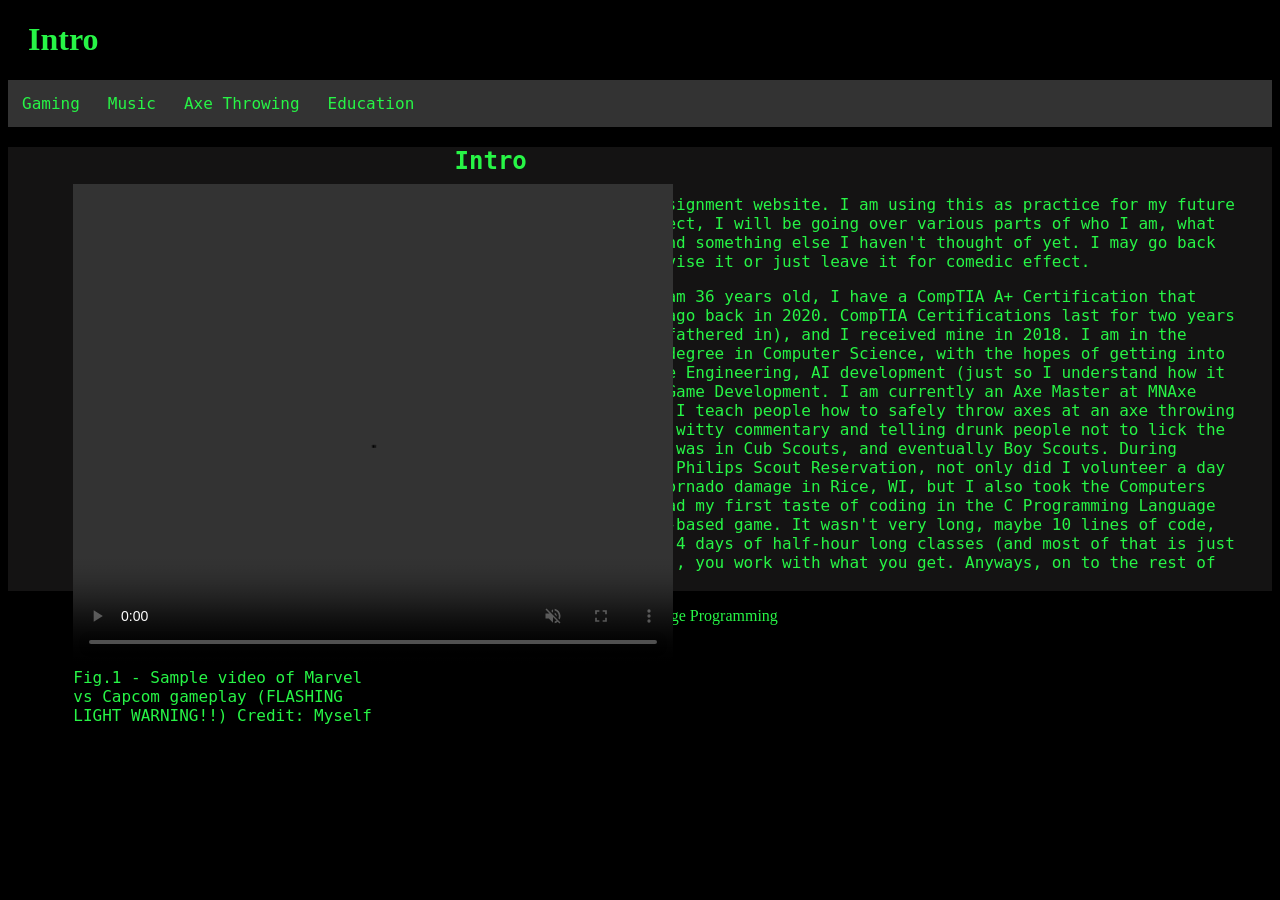
==== index.html @ 0ba7edba "Inititialize" ====
<!DOCTYPE html>
<html lang="en">
<head>
	<meta charset="utf-8">
    <title>Page 1</title>
	<link rel="stylesheet" href="Assignment 2.css">
</head>
<body>
	<header>
		<h1>Intro</h1>
	</header>	
		<nav id="navbar">
		<ul>
			<li><a href="Page 2.html">Gaming</a></li>
			<li><a href="Page 3.html">Music</a></li>
			<li><a href="Page 4.html">Axe Throwing</a></li>
			<li><a href="Page 5.html">Education</a></li>
		</nav>
	
	<figure>
	<video controls muted playsinline width="600" height="480">
		<source src="MvC.mp4" type="video/mp4">
		<source src="MvC.webm" type="video/webm">
		Your browser does not support the video tag.
	</video>
	<figcaption>Fig.1 - Sample video of Marvel vs Capcom gameplay (FLASHING LIGHT WARNING!!) Credit: Myself</figcaption>
	</figure>
	<article>
		<h2>Intro</h2>
		<p>Hola! Welcome to my assignment website. I am using this as practice for my future site. During this project, I will be going over various parts of who I am, what I'm about, my goals, and something else I haven't thought of yet. I may go back on this sentence to revise it or just leave it for comedic effect. 
		</p>		
		<p class: clear>So, my name is Kai. I am 36 years old, I have a CompTIA A+ Certification that expired several years ago back in 2020. CompTIA Certifications last for two years (unless you were grandfathered in), and I received mine in 2018. I am in the process of getting my degree in Computer Science, with the hopes of getting into Cybersecurity, Software Engineering, AI development (just so I understand how it works.), and possibly Game Development. I am currently an Axe Master at MNAxe Monticello. Basically, I teach people how to safely throw axes at an axe throwing range, while providing witty commentary and telling drunk people not to lick the handles. Growing up, I was in Cub Scouts, and eventually Boy Scouts. During Summer Camp of 2004 at Philips Scout Reservation, not only did I volunteer a day to help clean up the tornado damage in Rice, WI, but I also took the Computers merit badge, where I had my first taste of coding in the C Programming Language and made my first text-based game. It wasn't very long, maybe 10 lines of code, but when you only have 4 days of half-hour long classes (and most of that is just explaining how C works), you work with what you get.
		Anyways, on to the rest of the assignment!
		</p>
	</article>
	<footer>
		<p>CSCI 1020-51 Beginning Web Page Programming</p>
	</footer>	
</body>
</html>
---- Assignment 2.css ----
body {
	border: 2px black;
	background-color: black;
	color:#27F546;
	font-family: ui-monospace, monospace
}

h1 {
	font-weight: bold;
	margin-left: 20px;
	margin-right: 20px;
}

h2 {
	font-weight: 600;
	margin-left: 20px;
	margin-right: 20px;
}

h3 {
	font-weight: 550;
	margin-left: 25px;
	margin-right: 25px;
}

article {
	background-color: #141313;
}

p {
	margin-left: 30px;
	margin-right: 30px;
}

ul {
	list-style-type: none;
	margin-left: 0;
	padding: 0;
	overflow: hidden;
	background-color: #333333;
	
}

li {
	float: left;
}	
li a {
	display: block;
	color: #27F546;
	text-align: center;
	padding: 14px;
	text-decoration: none;
}

header,footer {
	font-family: "Times New Roman;"
}

figure{
	width: 25%;
	padding: 2%;
	float: left;
}
figure-image {
	width: 100%
	height: auto;
	max-width: 400px;
	object-fit: cover;
	
}
table {
	margin-left: auto;
	margin-right: auto;
	width: 80%;
}
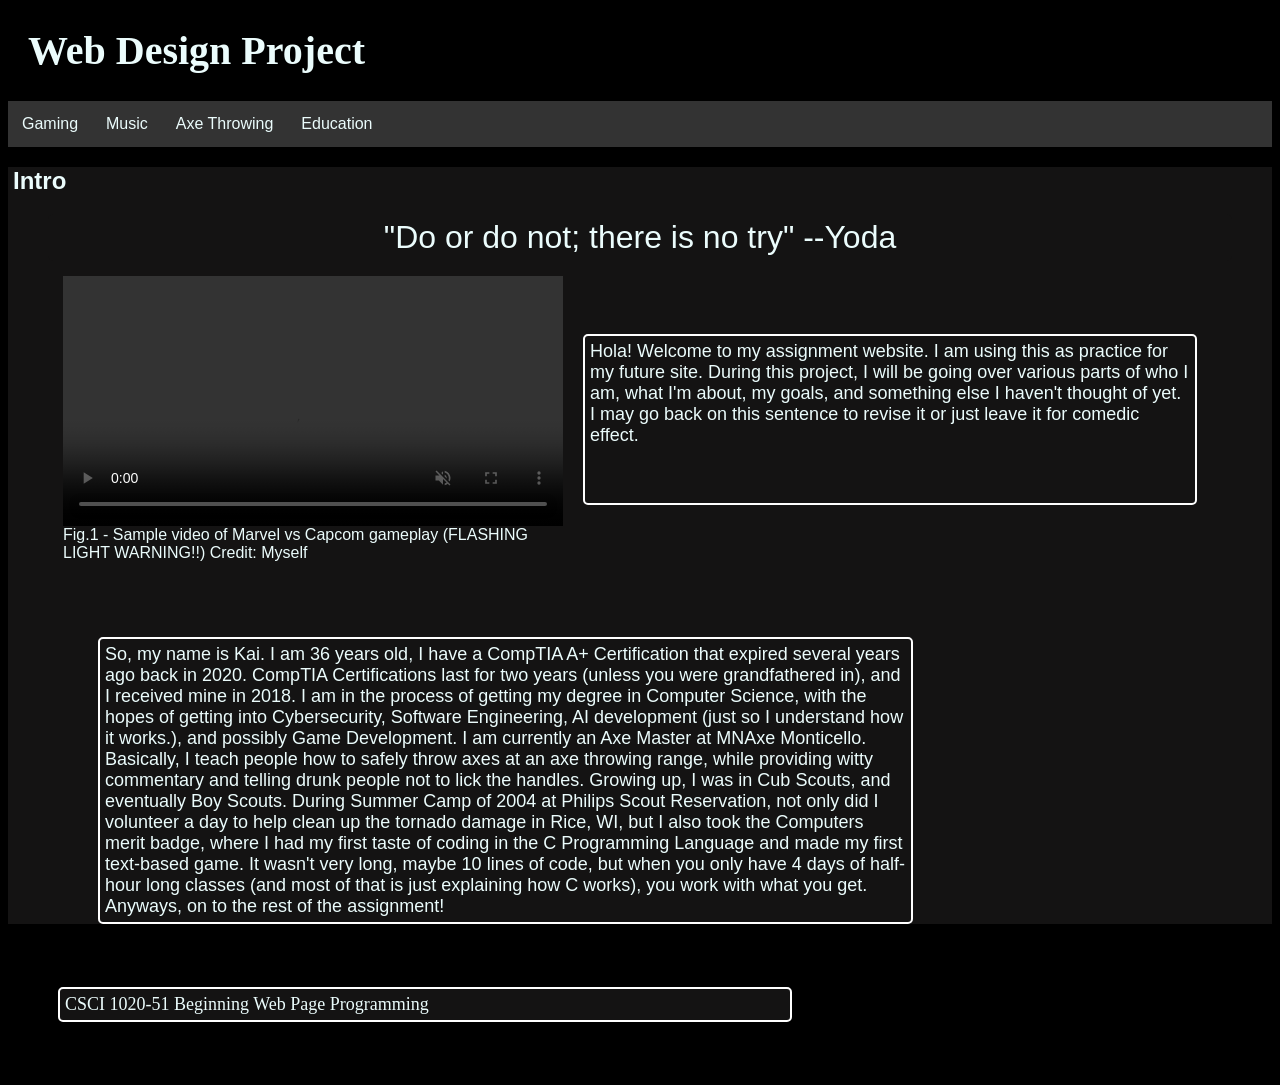
==== commit 39c3faa4: "Updated css" ====
--- a/index.html
+++ b/index.html
@@ -6,30 +6,38 @@
 	<link rel="stylesheet" href="Assignment 2.css">
 </head>
 <body>
-	<header>
-		<h1>Intro</h1>
-	</header>	
-		<nav id="navbar">
-		<ul>
-			<li><a href="Page 2.html">Gaming</a></li>
-			<li><a href="Page 3.html">Music</a></li>
-			<li><a href="Page 4.html">Axe Throwing</a></li>
-			<li><a href="Page 5.html">Education</a></li>
-		</nav>
+	<div id="wrapper"></div>
+
+		<header>
+			<h1>Web Design Project</h1>
+		</header>
+			<nav id="navbar">
+			<ul>
+				<li><a href="Page 2.html">Gaming</a></li>
+				<li><a href="Page 3.html">Music</a></li>
+				<li><a href="Page 4.html">Axe Throwing</a></li>
+				<li><a href="Page 5.html">Education</a></li>
+			</nav>
 	
-	<figure>
-	<video controls muted playsinline width="600" height="480">
-		<source src="MvC.mp4" type="video/mp4">
-		<source src="MvC.webm" type="video/webm">
-		Your browser does not support the video tag.
-	</video>
-	<figcaption>Fig.1 - Sample video of Marvel vs Capcom gameplay (FLASHING LIGHT WARNING!!) Credit: Myself</figcaption>
-	</figure>
+
 	<article>
 		<h2>Intro</h2>
-		<p>Hola! Welcome to my assignment website. I am using this as practice for my future site. During this project, I will be going over various parts of who I am, what I'm about, my goals, and something else I haven't thought of yet. I may go back on this sentence to revise it or just leave it for comedic effect. 
-		</p>		
-		<p class: clear>So, my name is Kai. I am 36 years old, I have a CompTIA A+ Certification that expired several years ago back in 2020. CompTIA Certifications last for two years (unless you were grandfathered in), and I received mine in 2018. I am in the process of getting my degree in Computer Science, with the hopes of getting into Cybersecurity, Software Engineering, AI development (just so I understand how it works.), and possibly Game Development. I am currently an Axe Master at MNAxe Monticello. Basically, I teach people how to safely throw axes at an axe throwing range, while providing witty commentary and telling drunk people not to lick the handles. Growing up, I was in Cub Scouts, and eventually Boy Scouts. During Summer Camp of 2004 at Philips Scout Reservation, not only did I volunteer a day to help clean up the tornado damage in Rice, WI, but I also took the Computers merit badge, where I had my first taste of coding in the C Programming Language and made my first text-based game. It wasn't very long, maybe 10 lines of code, but when you only have 4 days of half-hour long classes (and most of that is just explaining how C works), you work with what you get.
+		<blockquote>
+			<p class="blockquote">"Do or do not; there is no try" --Yoda</p>
+		</.blockquote>
+	<div class="container">
+		<figure class="video-container">
+			<video controls muted playsinline>
+				<source src="MvC.mp4" type="video/mp4">
+				<source src="MvC.webm" type="video/webm">
+				Your browser does not support the video tag.
+			</video>
+			<figcaption>Fig.1 - Sample video of Marvel vs Capcom gameplay (FLASHING LIGHT WARNING!!) Credit: Myself</figcaption>
+		</figure>
+		<p class="first-p">Hola! Welcome to my assignment website. I am using this as practice for my future site. During this project, I will be going over various parts of who I am, what I'm about, my goals, and something else I haven't thought of yet. I may go back on this sentence to revise it or just leave it for comedic effect.
+		</p>
+	</div>
+		<p> So, my name is Kai. I am 36 years old, I have a CompTIA A+ Certification that expired several years ago back in 2020. CompTIA Certifications last for two years (unless you were grandfathered in), and I received mine in 2018. I am in the process of getting my degree in Computer Science, with the hopes of getting into Cybersecurity, Software Engineering, AI development (just so I understand how it works.), and possibly Game Development. I am currently an Axe Master at MNAxe Monticello. Basically, I teach people how to safely throw axes at an axe throwing range, while providing witty commentary and telling drunk people not to lick the handles. Growing up, I was in Cub Scouts, and eventually Boy Scouts. During Summer Camp of 2004 at Philips Scout Reservation, not only did I volunteer a day to help clean up the tornado damage in Rice, WI, but I also took the Computers merit badge, where I had my first taste of coding in the C Programming Language and made my first text-based game. It wasn't very long, maybe 10 lines of code, but when you only have 4 days of half-hour long classes (and most of that is just explaining how C works), you work with what you get.
 		Anyways, on to the rest of the assignment!
 		</p>
 	</article>
--- a/Assignment 2.css
+++ b/Assignment 2.css
@@ -1,35 +1,85 @@
 body {
-	border: 2px black;
-	background-color: black;
-	color:#27F546;
-	font-family: ui-monospace, monospace
+	border: 2px deepskyblue;
+	background: black;
+	color:#EBFCFC;
+	font-family: sans-serif;
 }
 
 h1 {
+	clear: left;
+	font-size: 40px;
+	text-align: left;
 	font-weight: bold;
 	margin-left: 20px;
-	margin-right: 20px;
+	font-family: roboto, serif;
 }
 
 h2 {
+	text-align: left;
 	font-weight: 600;
-	margin-left: 20px;
-	margin-right: 20px;
+	margin-left: 5px;
 }
 
 h3 {
 	font-weight: 550;
 	margin-left: 25px;
-	margin-right: 25px;
 }
+
+.wrapper {
+	position: relative;
+	max-width: 50%;
+	clear: left;
+	float: right;
+	margin-left: auto;
+	margin-right: auto;
+	padding: 0 10px;
+}
+
+.container {
+	padding: 15px;
+	clear: both;
+	column-count: 2;
+	column-width: 150px;
+	display: flex;
+}
+
+.multi-column-text {
+	columns: 3 auto;
+}
+
 
 article {
 	background-color: #141313;
 }
 
+
+
 p {
-	margin-left: 30px;
-	margin-right: 30px;
+	margin: 5% 50px;
+	clear: both;
+	background-color: #141313;
+	border: 2px solid white;
+	border-radius: 5px;
+	text-align: left;
+	max-width: 80ch;
+	font-size: 18px;
+	padding: 5px;
+}
+
+.first-p{
+	float: right;
+	display: flex;
+	flex-wrap: wrap;
+	margin: 5% 20px;
+	font-size: 18px;
+}
+
+.blockquote {
+	border: none;
+	clear: both;
+	text-align: center;
+	margin: auto;
+	font-size: 32px;
 }
 
 ul {
@@ -38,7 +88,6 @@
 	padding: 0;
 	overflow: hidden;
 	background-color: #333333;
-	
 }
 
 li {
@@ -46,30 +95,44 @@
 }	
 li a {
 	display: block;
-	color: #27F546;
+	color: #EBFCFC;
 	text-align: center;
 	padding: 14px;
 	text-decoration: none;
 }
 
 header,footer {
-	font-family: "Times New Roman;"
+	font-family: "Times New Roman", serif;
 }
 
 figure{
-	width: 25%;
-	padding: 2%;
+	max-width: 70%;
+	margin: auto;
 	float: left;
+	vertical-align: top;
 }
-figure-image {
-	width: 100%
+
+.figure img {
+	max-width: 100%;
 	height: auto;
-	max-width: 400px;
-	object-fit: cover;
-	
+	display: block;
 }
+
+.video-container video {
+	width: 500px;
+	height: auto;
+	vertical-align: top;
+	display: flex;
+}
+
 table {
 	margin-left: auto;
 	margin-right: auto;
 	width: 80%;
+}
+
+.iatf {
+	float: left;
+	clear: both;
+	max-width: 50%;
 }
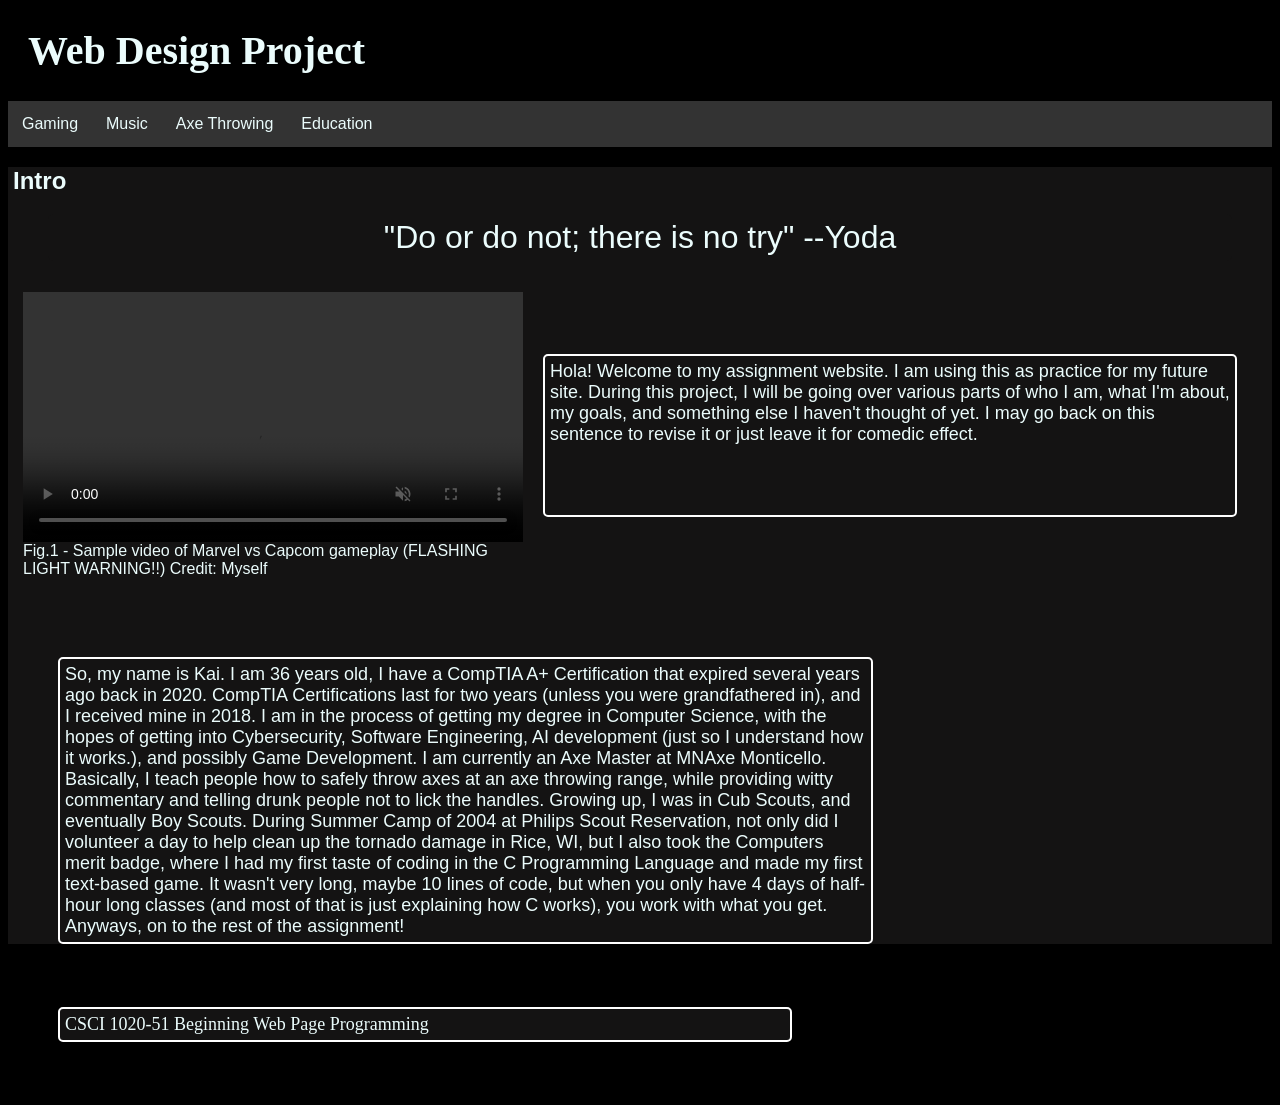
==== commit 48a68ed3: "Updated index" ====
--- a/index.html
+++ b/index.html
@@ -17,6 +17,7 @@
 				<li><a href="Page 3.html">Music</a></li>
 				<li><a href="Page 4.html">Axe Throwing</a></li>
 				<li><a href="Page 5.html">Education</a></li>
+			</ul>
 			</nav>
 	
 
@@ -24,7 +25,7 @@
 		<h2>Intro</h2>
 		<blockquote>
 			<p class="blockquote">"Do or do not; there is no try" --Yoda</p>
-		</.blockquote>
+		</blockquote>
 	<div class="container">
 		<figure class="video-container">
 			<video controls muted playsinline>
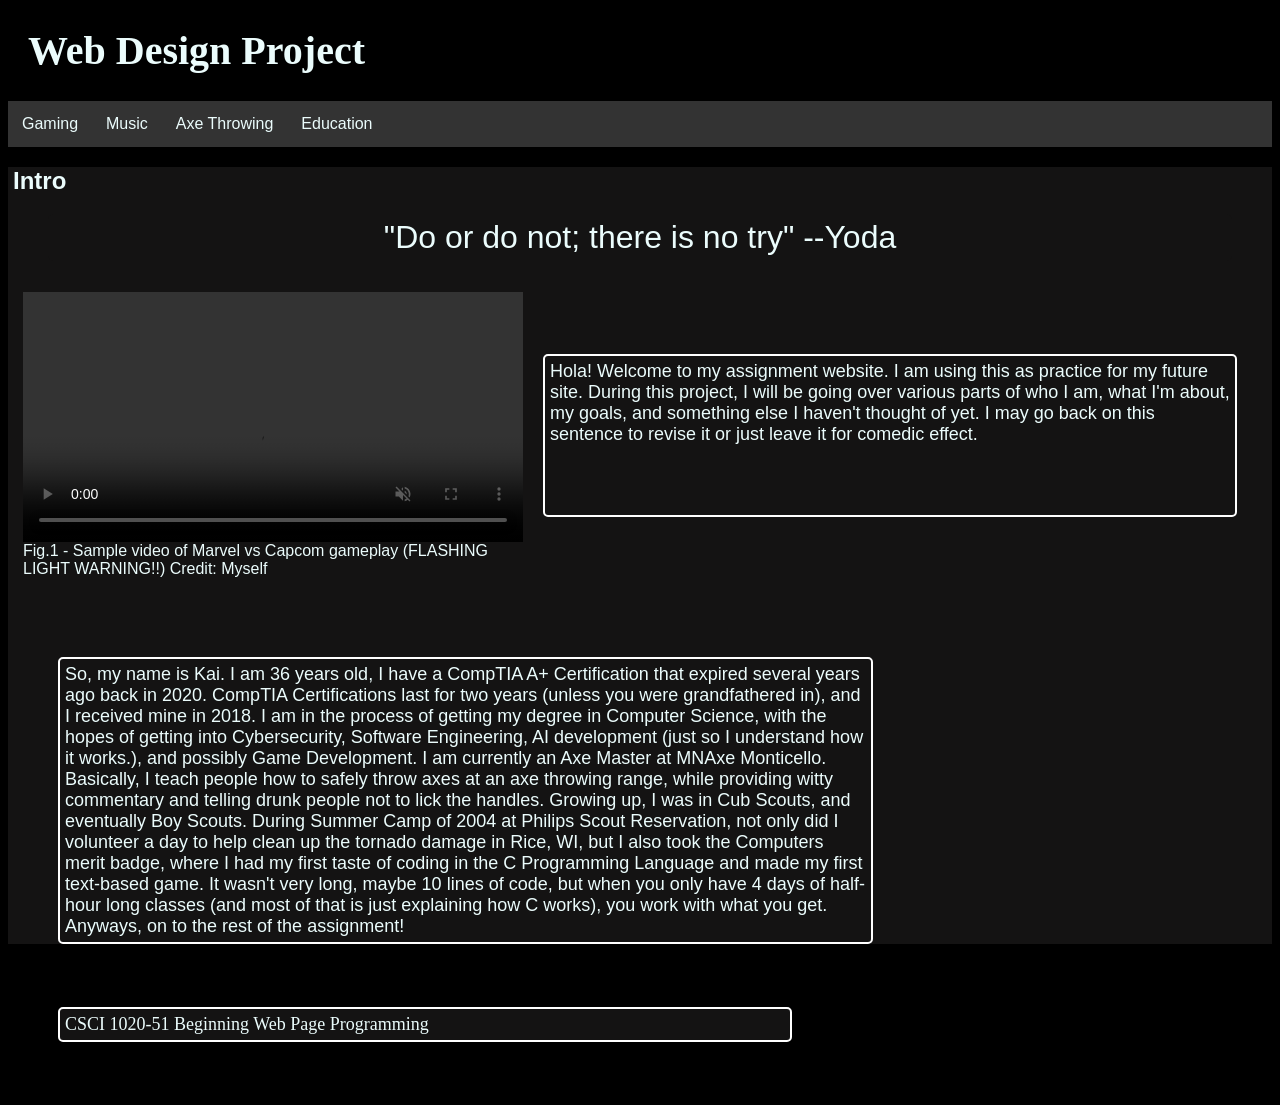
==== commit 6b620fd7: "Updated index" ====
--- a/index.html
+++ b/index.html
@@ -19,7 +19,6 @@
 				<li><a href="Page 5.html">Education</a></li>
 			</ul>
 			</nav>
-	
 
 	<article>
 		<h2>Intro</h2>
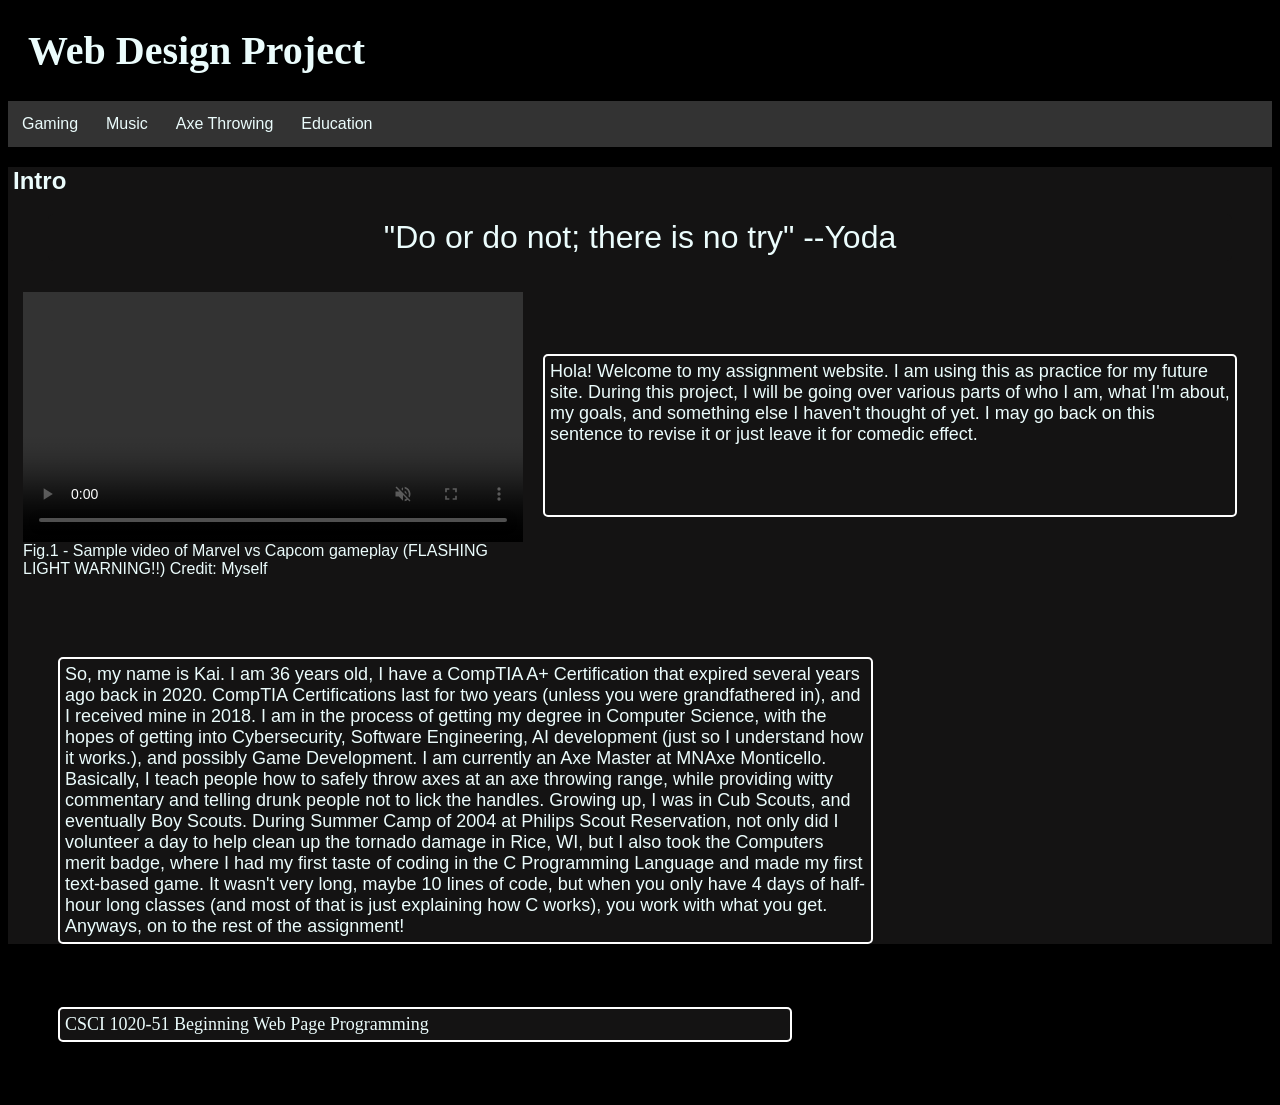
==== commit 1b1f1cc4: "Updated index" ====
--- a/index.html
+++ b/index.html
@@ -29,7 +29,6 @@
 		<figure class="video-container">
 			<video controls muted playsinline>
 				<source src="MvC.mp4" type="video/mp4">
-				<source src="MvC.webm" type="video/webm">
 				Your browser does not support the video tag.
 			</video>
 			<figcaption>Fig.1 - Sample video of Marvel vs Capcom gameplay (FLASHING LIGHT WARNING!!) Credit: Myself</figcaption>
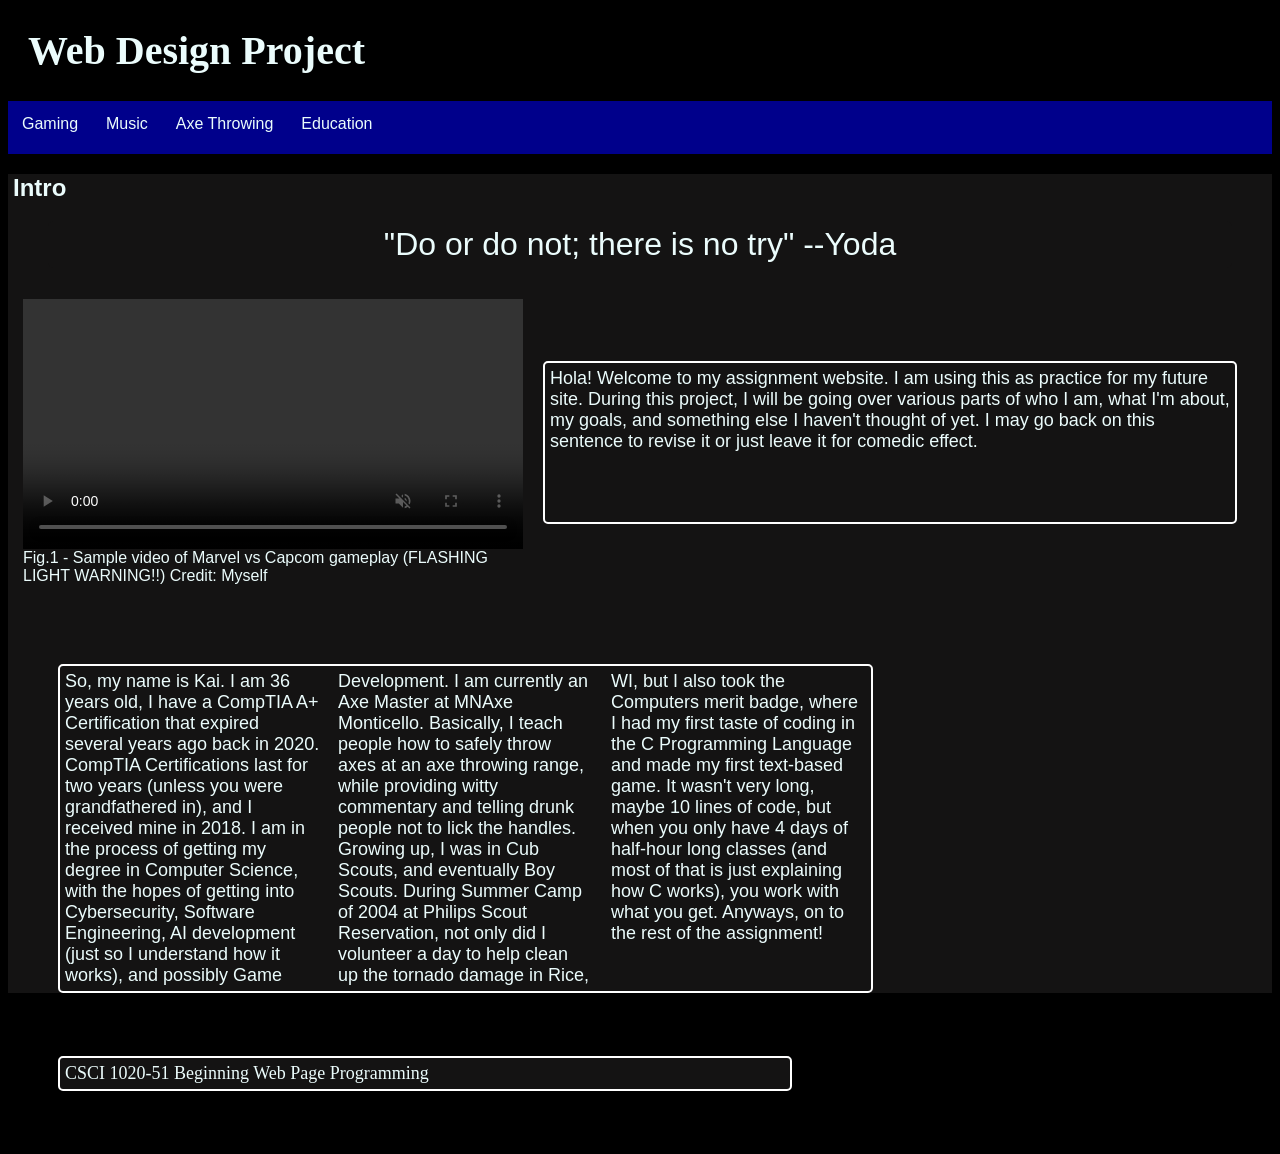
==== commit c4483a80: "Updated index" ====
--- a/index.html
+++ b/index.html
@@ -6,8 +6,6 @@
 	<link rel="stylesheet" href="Assignment 2.css">
 </head>
 <body>
-	<div id="wrapper"></div>
-
 		<header>
 			<h1>Web Design Project</h1>
 		</header>
@@ -19,7 +17,6 @@
 				<li><a href="Page 5.html">Education</a></li>
 			</ul>
 			</nav>
-
 	<article>
 		<h2>Intro</h2>
 		<blockquote>
@@ -36,7 +33,7 @@
 		<p class="first-p">Hola! Welcome to my assignment website. I am using this as practice for my future site. During this project, I will be going over various parts of who I am, what I'm about, my goals, and something else I haven't thought of yet. I may go back on this sentence to revise it or just leave it for comedic effect.
 		</p>
 	</div>
-		<p> So, my name is Kai. I am 36 years old, I have a CompTIA A+ Certification that expired several years ago back in 2020. CompTIA Certifications last for two years (unless you were grandfathered in), and I received mine in 2018. I am in the process of getting my degree in Computer Science, with the hopes of getting into Cybersecurity, Software Engineering, AI development (just so I understand how it works.), and possibly Game Development. I am currently an Axe Master at MNAxe Monticello. Basically, I teach people how to safely throw axes at an axe throwing range, while providing witty commentary and telling drunk people not to lick the handles. Growing up, I was in Cub Scouts, and eventually Boy Scouts. During Summer Camp of 2004 at Philips Scout Reservation, not only did I volunteer a day to help clean up the tornado damage in Rice, WI, but I also took the Computers merit badge, where I had my first taste of coding in the C Programming Language and made my first text-based game. It wasn't very long, maybe 10 lines of code, but when you only have 4 days of half-hour long classes (and most of that is just explaining how C works), you work with what you get.
+		<p class="multi-column-text"> So, my name is Kai. I am 36 years old, I have a CompTIA A+ Certification that expired several years ago back in 2020. CompTIA Certifications last for two years (unless you were grandfathered in), and I received mine in 2018. I am in the process of getting my degree in Computer Science, with the hopes of getting into Cybersecurity, Software Engineering, AI development (just so I understand how it works), and possibly Game Development. I am currently an Axe Master at MNAxe Monticello. Basically, I teach people how to safely throw axes at an axe throwing range, while providing witty commentary and telling drunk people not to lick the handles. Growing up, I was in Cub Scouts, and eventually Boy Scouts. During Summer Camp of 2004 at Philips Scout Reservation, not only did I volunteer a day to help clean up the tornado damage in Rice, WI, but I also took the Computers merit badge, where I had my first taste of coding in the C Programming Language and made my first text-based game. It wasn't very long, maybe 10 lines of code, but when you only have 4 days of half-hour long classes (and most of that is just explaining how C works), you work with what you get.
 		Anyways, on to the rest of the assignment!
 		</p>
 	</article>
--- a/Assignment 2.css
+++ b/Assignment 2.css
@@ -47,12 +47,9 @@
 	columns: 3 auto;
 }
 
-
 article {
 	background-color: #141313;
 }
-
-
 
 p {
 	margin: 5% 50px;
@@ -72,6 +69,7 @@
 	flex-wrap: wrap;
 	margin: 5% 20px;
 	font-size: 18px;
+	max-width: 80ch;
 }
 
 .blockquote {
@@ -82,23 +80,41 @@
 	font-size: 32px;
 }
 
-ul {
+
+nav ul {
 	list-style-type: none;
 	margin-left: 0;
 	padding: 0;
 	overflow: hidden;
-	background-color: #333333;
+	background-color: darkblue;
+	justify-content: space-around;
+	text-align: center;
 }
 
 li {
 	float: left;
-}	
+}
 li a {
-	display: block;
+	display: inline-block;
 	color: #EBFCFC;
 	text-align: center;
 	padding: 14px;
 	text-decoration: none;
+	position: relative;
+}
+
+li a::after{
+	content: "";
+	display: block;
+	width: 0;
+	height: 2px;
+	margin-top: 5px;
+	transition: width 0.3s ease-in-out;
+}
+li a:hover {
+	color: blueviolet;
+	width: 100%;
+
 }
 
 header,footer {
@@ -131,8 +147,3 @@
 	width: 80%;
 }
 
-.iatf {
-	float: left;
-	clear: both;
-	max-width: 50%;
-}
